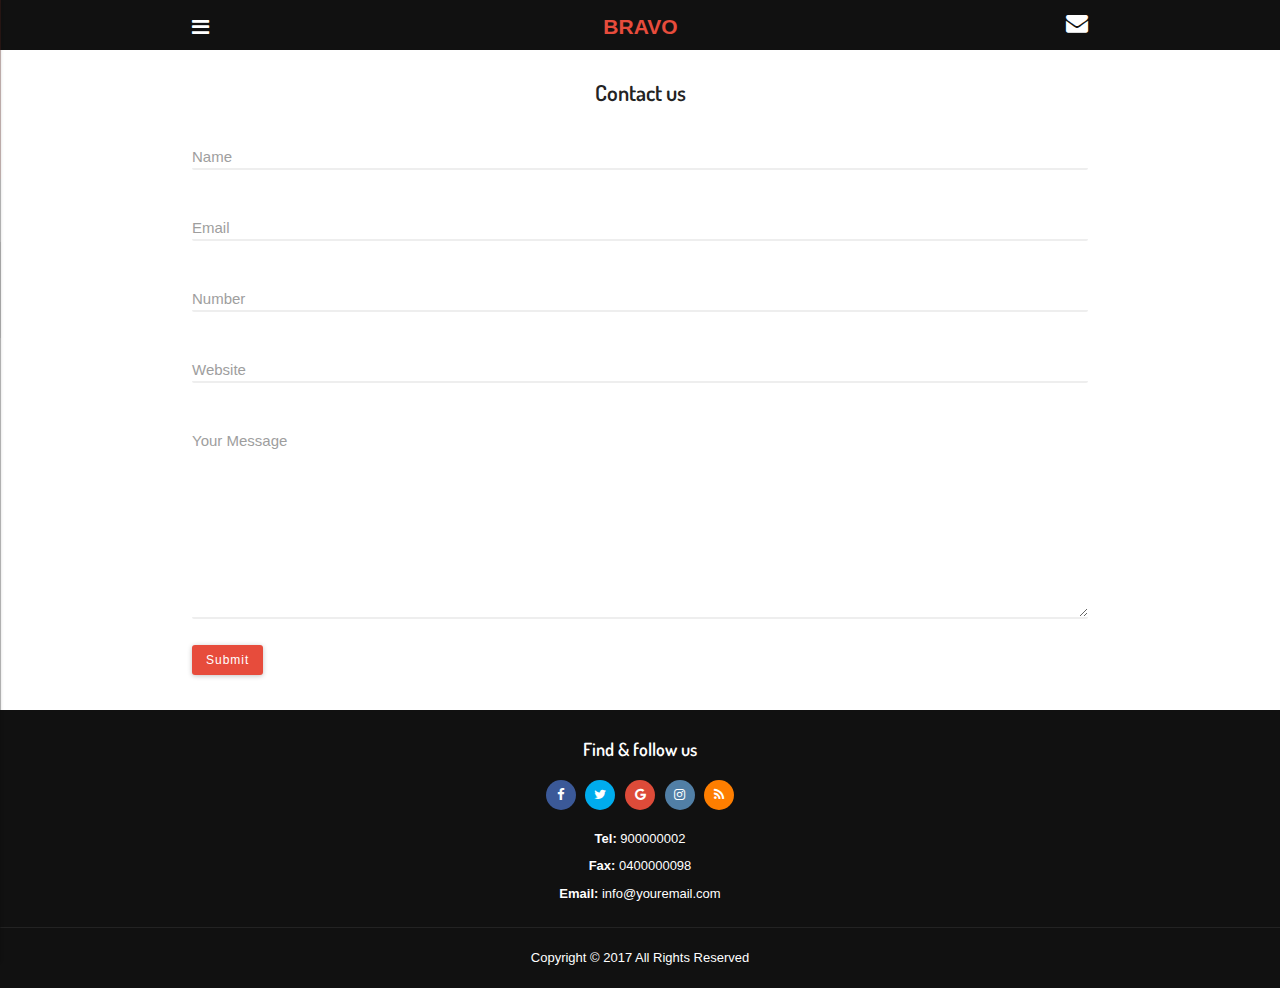
==== contact.html @ 0d921997 "First commit" ====
<!DOCTYPE html>
<html lang="en">
<head>
	<meta charset="UTF-8">
	<title>Bravo - HTML Mobile Template</title>
	<meta name="viewport" content="width=device-width, initial-scale=1  maximum-scale=1 user-scalable=no">
	<meta name="mobile-web-app-capable" content="yes">
	<meta name="HandheldFriendly" content="True">
	
	<link rel="shortcut icon" href="img/favicon.png">
	
	<link rel="stylesheet" href="css/font-awesome.min.css">
	<link rel="stylesheet" href="css/materialize.min.css">
	<link rel="stylesheet" href="css/slick.css">
	<link rel="stylesheet" href="css/slick-theme.css">
	<link rel="stylesheet" href="css/owl.carousel.css">
	<link rel="stylesheet" href="css/owl.theme.css">
	<link rel="stylesheet" href="css/owl.transitions.css">
	<link rel="stylesheet" href="css/lightbox.min.css">
	<link rel="stylesheet" href="css/style.css">
</head>
<body>

<!DOCTYPE html>
	<!-- navbar -->
	<div class="navbar">
		<div class="container">
			<div class="panel-control-left">
				<a href="contact.html#" data-activates="slide-out-left" class="sidenav-control"><i class="fa fa-bars"></i></a>
			</div>
			<div class="site-title">
				<a href="index.html" class="logo"><h1>BRAVO</h1></a>
			</div>
			<div class="panel-control-right">
				<a href="contact.html"><i class="fa fa-envelope"></i></a>
			</div>
		</div>
	</div>
	<!-- end navbar -->

	<!-- panel control -->
	<div class="panel-control-left">
		<ul id="slide-out-left" class="side-nav collapsible"  data-collapsible="accordion">
			<li>
				<div class="photos">
					<img src="img/photos.png" alt="">
					<h3>Mario Doe</h3>
				</div>
			</li>
			<li class="first-list">
				<a href="index.html"><i class="fa fa-home"></i>Home</a>
			</li>
			<li>
				<div class="collapsible-header"><i class="fa fa-shopping-bag"></i>Store <span><i class="fa fa-chevron-right"></i></span></div>
				<div class="collapsible-body">
					<ul class="side-nav-panel">
						<li><a href="home-store.html">Home Store</a></li>
						<li><a href="product-details.html">Product Details</a></li>
						<li><a href="shopping-cart.html">Shopping Cart</a></li>
						<li><a href="checkout.html">Checkout</a></li>
					</ul>
				</div>
			</li>
			<li>
				<div class="collapsible-header"><i class="fa fa-rss"></i>Blog <span><i class="fa fa-chevron-right"></i></span></div>
				<div class="collapsible-body">
					<ul class="side-nav-panel">
						<li><a href="blog.html">Blog</a></li>
						<li><a href="blog-single.html">Blog Single</a></li>
					</ul>
				</div>
			</li>
			<li>
				<a href="faq.html"><i class="fa fa-question-circle"></i>Faq</a>
			</li>
			<li>
				<a href="testimonial.html"><i class="fa fa-user"></i>Testimonial</a>
			</li>
			<li>
				<a href="404.html"><i class="fa fa-times-circle-o"></i>404 Page</a>
			</li>
			<li>
				<a href="contact.html"><i class="fa fa-envelope"></i>Contact Us</a>
			</li>
			<li>
				<a href="login.html"><i class="fa fa-sign-in"></i>Login</a>
			</li>
			<li>
				<a href="register.html"><i class="fa fa-user-plus"></i>Register</a>
			</li>
		</ul>
	</div>
	<!-- end panel control -->
	
	<!-- contact-->
	<div class="contact app-pages app-section">
		<div class="container">
			<div class="pages-title">
				<h3>Contact us</h3>
			</div>
			<form action="contact.html#">
				<div class="input-field">
					<input id="name" type="text" class="validate">
					<label for="name">Name</label>
				</div>
				<div class="input-field">
					<input id="email" type="email" class="validate">
					<label for="email">Email</label>
				</div>
				<div class="input-field">
					<input id="number" type="number" class="validate">
					<label for="number">Number</label>
				</div>
				<div class="input-field">
					<input id="website" type="text" class="validate">
					<label for="website">Website</label>
				</div>
				<div class="input-field">
					<textarea cols="20" rows="10" id="your-message" class="validate"></textarea>
					<label for="your-message">Your Message</label>
				</div>
				<button class="button">Submit</button>
			</form>
		</div>
	</div>
	<!-- end contact -->
	
	<!-- footer -->
	<footer>
		<div class="container">
			<h6>Find & follow us</h6>
			<ul class="icon-social">
				<li class="facebook"><a href="contact.html"><i class="fa fa-facebook"></i></a></li>
				<li class="twitter"><a href="contact.html"><i class="fa fa-twitter"></i></a></li>
				<li class="google"><a href="contact.html"><i class="fa fa-google"></i></a></li>
				<li class="instagram"><a href="contact.html"><i class="fa fa-instagram"></i></a></li>
				<li class="rss"><a href="contact.html"><i class="fa fa-rss"></i></a></li>
			</ul>
			<div class="tel-fax-mail">
				<ul>
					<li><span>Tel:</span> 900000002</li>
					<li><span>Fax:</span> 0400000098</li>
					<li><span>Email:</span> info@youremail.com</li>
				</ul>
			</div>
		</div>
		<div class="ft-bottom">
			<span>Copyright © 2017 All Rights Reserved </span>
		</div>
	</footer>
	<!-- end footer -->
	
	<!-- script -->
	<script src="js/jquery.min.js"></script>
	<script src="js/materialize.min.js"></script>
	<script src="js/slick.min.js"></script>
	<script src="js/owl.carousel.min.js"></script>
	<script src="js/custom.js"></script>

</body>
</html>
---- css/style.css ----
/*
Name : Bravo - HTML Mobile Template
Author : Rabonadev
Author URL : https://themeforest.net/user/rabonadev
*/
/*===================
	Table of contents:
	- Import Fonts
	- General
	- Button
	- Navbar
	- Slider
	- Offers
	- Process
	- Product
	- Checkout
	- Product Details
	- Shopping Cart
	- Blog
	- Blog single
	- Login
	- Register
	- 404 pages
	- Testimonial
	- Faq
	- Footer
	
===================*/

/*===================
	import fonts
===================*/
@import url('https://fonts.googleapis.com/css?family=Dosis:400,500,600,700|Roboto:400,500,700');

/*===================
	general
===================*/
*,
*:before,
*:after {
	-webkit-box-sizing: border-box;
	-moz-box-sizing: border-box;
	box-sizing: border-box;
}

body {
	margin: 0;
	padding: 0;
	background: #fff;
	color: #999;
	font-size: 13px;
	font-family: 'Roboto', sans-serif;
}

body::-webkit-scrollbar {
	display: none;
}

h1,
h2,
h3,
h4,
h5,
h6 {
	padding: 0;
	margin: 0;
	color: #232323;
	font-family: 'Dosis', sans-serif;
}

h1 {
	font-size: 34px;
}

h2 {
	font-size: 30px;
}

h3 {
	font-size: 28px;
}

h4 {
	font-size: 24px;
}

h5 {
	font-size: 18px;
}

h6 {
	font-size: 16px;
}

a {
	color: #333;
}

p {
	margin: 8px 0;
	line-height: 21px;
}

/*===================
	button
===================*/
.button {
	background: #e74c3c;
	border: 0;
	color: #fff;
	padding: 6px 14px;
	border-radius: 3px;
	font-size: 12px;
	letter-spacing: 1px;
	position: relative;
	box-shadow: 0 2px 2px 0 transparent,0 1px 5px 0 rgba(0,0,0,.24),0 3px 1px -2px transparent;
}

/*===================
	navbar
===================*/
.navbar {
	width: 100%;
	height: 50px;
	padding: 0;
	z-index: 9;
	background: #111;
	position: fixed;
	top: 0;
	left: 0;
	right: 0;
	text-align: center;
	padding: 12px 0;
}

.navbar .panel-control-right a i {
	font-size: 22px;
}

.site-title {
	display: inline-block;
}

.site-title h1 {
	font-family: 'Roboto', sans-serif;
	font-size: 21px;
	padding: 0;
	margin: 0;
	font-weight: 700;
	line-height: 30px;
	color: #e74c3c;
	position: relative;
	left: 3px;
}

.site-title h1 span {
	color: #e74c3c;
	margin-right: 2px;
}

.side-nav {
	width: 250px;
	background: #111;
}

.side-nav a {
	padding: 0 16px;
	font-weight: 400;
}

.side-nav a:hover {
	background: transparent;
}

.panel-control-left {
	float: left;
	font-size: 20px;
}

.panel-control-left a i,
.panel-control-right a i {
	color: #fff;
}

.panel-control-right {
	float: right;
	font-size: 18px;
}

.panel-control-right .contact-icon i {
	border-right: 1px solid #ddd;
	padding-right: 13px;
	margin-right: 10px;
}

/*panel control*/
.panel-control-left .sidenav-control-right i {
	color: #e74c3c;
	background: #fff;
	padding: 8px;
	margin: 2px 0;
	border-radius: 2px;
}

.panel-control-left ul {
	padding: 0;
	border: none;
}

.panel-control-left ul li {

}

.panel-control-left ul li:last-child {
	border-bottom: 0;
	margin-bottom: 80px;
}

.panel-control-left .collapsible-body ul li:last-child{margin-bottom:0}

.panel-control-left ul li a {
	font-size: 15px;
	color: #ddd;
}

.panel-control-left .side-nav li a i {
	color: #ddd;
}

.panel-control-left .side-nav li a > i {
	margin-right: 20px;
	font-size: 20px;
	position: relative;
	top: -2px;
}

.panel-control-left ul li .photos {
	background: url(../img/photos-bg.jpg) center no-repeat;
	background-size: 100% 100%;
	height: 100%;
	width: 100%;
	vertical-align: top;
	position: relative;
	text-align: center;
	padding: 35px 0 25px 0;
}

.panel-control-left ul li .photos * {
	position: relative;
}

.panel-control-left ul li .photos:before {
	position: absolute;
	content: "";
	top: 0;
	left: 0;
	width: 100%;
	height: 100%;
	display: block;
	z-index: 0;
	background:  rgba(231, 76, 60, 0.88);
}

.panel-control-left ul li .photos img {
	width: 80px;
	height: 80px;
	border-radius: 50%;
}

.panel-control-left ul li .photos h3 {
	font-size: 20px;
	color: #fff;
	font-weight: 500;
	display: block;
	margin: 0;
	padding: 0;
}

.panel-control-left ul .first-list {
	padding-top: 15px;
}

.panel-control-left .side-nav .collapsible-header {
	font-size: 15px;
	color: #ddd;
	background: #111;
}

.panel-control-left .side-nav .collapsible-header > i {
	margin-right: 20px;
	font-size: 20px;
	position: relative;
	top: -2px;
}

.panel-control-left .side-nav .collapsible-header span i {
	float: right;
	text-align: right;
	font-size: 10px;
	margin-right: 0;
}

.panel-control-left .side-nav .collapsible-header:hover {
	background: transparent;
}

.panel-control-left .side-nav .collapsible-header.active {

}

.panel-control-left .side-nav li.active {
	background: transparent;
}

.panel-control-left .side-nav .collapsible-header i {
	color: #ddd;
	width: 24px;
	text-align: left;
}

.panel-control-left .collapsible-body ul {
	padding: 0 0 0 0;
	margin: 0;
}

.panel-control-left .collapsible-body {
	background: #111;
}

.panel-control-left .collapsible-body ul li a {
	padding-left: 60px;
	height: 40px;
	line-height: 40px;
}

.panel-control-left .categories-in li {
	line-height: 40px;
}

.panel-control-left .categories-in .collapsible-body ul li a {
	height: 36px;
	line-height: 36px;
}

.panel-control-left .categories-in .collapsible-header {
	padding-left: 45px;
}

.panel-control-left .categories-in .collapsible-body ul li a {
	padding-left: 60px;
}

/*===================
	slider
===================*/
.slider-slick {
	position: relative;
	overflow: hidden;
}

.slider-slick .slider-entry {
	position: relative;
	height: 280px;
}


@media (min-width: 768px) {
	.slider-slick .slider-entry {
		position: relative;
		height: 430px;
	}
}

.slider-slick .overlay {
	background: linear-gradient(
		rgba(7, 7, 8, 0.38),
		rgba(0, 0, 0, 0.92)
	);
	position: absolute;
	width: 100%;
	height: 100%;
	left: 0;
	top: 0;
	right: 0;
}

.slider-slick img {
	width: 100%;
	height: 100%;
	object-fit: cover;
}

.slider-slick .caption {
	position: absolute;
	left: 0;
	right: 0;
	margin: 0 auto;
	top: 62%;
	color: #fff;
	z-index: 999;
	overflow-wrap: break-word;
	text-align: center;
}

.slider-slick .caption h2 {
	color: #fff;
	font-weight: 600;
	font-size: 24px;
}

.slider-slick .caption p {
	color: #eee;
	font-size: 15px;
	margin-bottom: 20px;
}

.slider-slick .caption ul {
	padding: 0;
	margin: 0;
}

.slider-slick .caption ul li {
	display: inline-block;
	margin: 0 4px;
}

.slider-slick .caption .button {
	border: 2px solid #e74c3c;
}

.slider-slick .caption .button-two {
	background: transparent;
	border: 0;
	color: #fff;
	border: 2px solid #fff;
	padding: 6px;
	border-radius: 1px;
	font-size: 12px;
	letter-spacing: 1px;
	position: relative;
}


.slider-slick .slick-dots {
	position: absolute;
	bottom: 0;
	left: 0;
	right: 0;
	display: block;
	width: 100%;
}

.slider-slick .slick-dots li {
	width: auto;
}

.slider-slick .slick-dots li button {
	width: 10px;
	height: 10px;
	background: #fff;
	border-radius: 50%;
}

.slider-slick .slick-dots li button {
	width: 10px;
	height: 10px;
	background: #fff;
	border-radius: 50%;
}

.slider-slick .slick-dots li.slick-active button {
	background: #e74c3c;
}

.slider-slick .slick-dots li button::before {
	font-size: 0;
	color: transparent;
}

/*===================
	offers
===================*/
.offers {
	text-align: left;
	padding: 10px 0 18px 0;
}

.offers .entry {
	box-shadow: 0 2px 2px 0 transparent,0 1px 5px 0 rgba(0,0,0,.24),0 3px 1px -2px transparent;
	padding: 12px;
}

.offers .entry h5 {
	font-weight: 500;
}

.offers i {
	color: #e74c3c;
	text-align: center;
	padding: 20px 0 4px;
	line-height: 11px;
	border-radius: 10px;
	font-size: 24px;
	margin: 0 auto;
	margin-bottom: 17px;
}

.offers span {
	text-align: right;
	display: block;
}

.offers span i {
	margin-bottom: 0;
	padding: 0;
	color: #555;
}

/*===================
	features
===================*/
.features .entry .icon {
	float: left;
	width: 60px;
	height: 60px;
	background: #e74c3c;
	color: #fff;
	box-shadow: 0 2px 2px 0 transparent,0 1px 5px 0 rgba(0,0,0,.24),0 3px 1px -2px transparent;
	border-radius: 50%;
	text-align: center;
	margin-right: 20px;
	font-size: 38px;
	line-height: 58px;
}

.features .entry .content {
	overflow: hidden;
	margin-bottom: -10px;
}

.features .entry ul {
	padding: 0;
	margin: 0;
}

.features .entry ul li {
	display: inline-block;
}

.features .entry ul li i {
	margin-right: 10px;
	font-size: 22px;
	color: #ff8f00;
}

.features .entry ul li h5 {
	color: #0e2a60;
}

.features .row:last-child {
	margin-bottom: 0;
}

/*===================
	process
===================*/
.process .row {
	margin-bottom: 0;
}

.process .entry {
	background: #111;
	padding: 12px;
	box-shadow: 0 2px 2px 0 transparent,0 1px 5px 0 rgba(0,0,0,.24),0 3px 1px -2px transparent;
	color: #ddd;
}

.process .entry span {
	font-size: 30px;
	color: #eee;
}

.process .entry h5 {
	color: #fff;
	font-weight: 500;
}

.process .entry-icon {
	text-align: center;
}

.process .entry-icon i {
	font-size: 54px;
	color: #444;
	padding: 60px 0;
}

.process .col-left {
	padding-right: 0;
}

.process .col-right {
	padding-left: 0;
}

/*===================
	note
===================*/
.note {
	background: #111;
	color: #ddd;
	box-shadow: 0 2px 2px 0 transparent,0 1px 5px 0 rgba(0,0,0,.24),0 3px 1px -2px transparent;
}

.note h5 {
	font-size: 20px;
	font-weight: 500;
	color: #fff;
}

.note .button {
	background: #e74c3c;
	position: relative;
	top: -3px;
}

.note ul {
	padding: 0;
	margin: 0;
}

.note ul li {
	display: inline-block;
}

.note ul .call {
	float: right;
}

.note-second {
	background: #e74c3c;
	color: #eee;
	box-shadow: 0 2px 2px 0 transparent,0 1px 5px 0 rgba(0,0,0,.24),0 3px 1px -2px transparent;
}

.note-second h5 {
	font-size: 20px;
	font-weight: 500;
	color: #fff;
}

.note-second .button {
	background: #e74c3c;
	position: relative;
	top: -3px;
}

.note-second ul {
	padding: 0;
	margin: 0;
}

.note-second ul li {
	display: inline-block;
}

.note-second ul .call {
	float: right;
}

/*===================
	portfolio
===================*/
.portfolio ul {
	padding: 0;
	margin: 0 0 18px 0;
	cursor: default;
	text-align: center;
}

.portfolio ul li {
	background: #e74c3c;
	display: inline-block;
	margin: 0 4px;
	cursor: pointer;
	color: #fff;
	padding: 5px 10px 3px 10px;
	border-radius: 3px;
	box-shadow: 0 2px 2px 0 transparent,0 1px 5px 0 rgba(0,0,0,.24),0 3px 1px -2px transparent;
}

.portfolio ul .active {
	background: #e74c3c;
	color: #fff;
}

.portfolio .row {
	margin: 0;
	padding: 0;
}

.portfolio .row .col {
	padding: 3px;
	margin: 0;
}

.portfolio img {
	width: 100%;
	height: 100%;
	float: left;
	display: block;
}


/*===================
	words
===================*/
.words {
	background: #111;
	color: #eee;
}

.words h4 {
	color: #fff;
	font-weight: 500;
}

.words .button {
	margin-top: 8px;
}


/*===================
	rating
===================*/

.rating {
	font-size: 12px;
	margin-top: 5px;
}

.rating .active {
	color: #fecd2d;
}

/*===================
	product
===================*/
.product {
	text-align: center;
}

.product.popular {
	padding: 0 0 25px 0;
}

.product .app-title {
	margin-bottom: 20px;
}

.product .tabs {
	margin-bottom: 10px;
	text-align: center;
}

.product .tabs .tab {
	text-transform: none;
}

.product .tabs .tab a {
	color: #444;
	font-size: 18px;
}

.product .tabs .tab a.active {
	color: #e74c3c;
}

.product .tabs .indicator {
	background: transparent;
}

.product .entry {
	position: relative;
	text-align: center;
	border-radius: 2px;
	box-shadow: 0 2px 2px 0 transparent,0 1px 5px 0 rgba(0,0,0,.24),0 3px 1px -2px transparent;
	padding: 10px 10px 18px;
	background: #fff;
}

.product .entry h6 {
	font-weight: 500;
}

.product .entry .price h5 {
	font-size: 20px;
	font-weight: 500;
	color: #e74c3c;
	letter-spacing: 1px;
}

.product .entry img {
	width: 100%;
	height: 100%;
}

.product .entry .button {
	margin-top: 10px;
	margin-bottom: 5px;
}


.rating .active {
	color: #fecd2d;
}

.product .entry h6,
.product .entry .rating,
.product .entry .price {
	margin-top: 2px;
}

.product .pagination ul {
	margin-top: 25px;
	list-style: none;
	text-align: center;
}

.product .pagination ul li {
	display: inline-block;
	margin: 0 5px;
	box-shadow: 0 2px 2px 0 transparent,0 1px 5px 0 rgba(0,0,0,.24),0 3px 1px -2px transparent;
}

.product .pagination ul .active {
	background: #e74c3c;
	color: #fff;
	border-color: #e74c3c;
}

/*===================
	checkout
===================*/
.checkout .order {
	background: #fefefe;
	margin-top: 25px;
	padding: 16px 12px 2px;
	border: 1px solid #ddd;
	margin-bottom: 35px;
}

.checkout .order .title {
	text-align: center;
}

.checkout .order h5 {
	margin-bottom: 14px;
}

.checkout .order h5 span {
	font-size: 18px;
}

.checkout .order h6 {
	margin-bottom: 8px;
	font-size: 16px;
	color: #666;
}

.checkout .link {
	position: relative;
	top: -12px;
}

.checkout .order .text-right {
	text-align: right;
}

.checkout .order .button {
	margin-top: 10px;
	margin: auto;
	display: block;
}

/*===================
	section, title and bg
===================*/
.app-section {
	padding: 30px 0 35px 0;
}

.app-pages {
	margin-top: 50px;
}

.app-title {
	margin-bottom: 20px;
	text-align: center;
}

.app-title .line {
	height: 2px;
	width: 30px;
	background: #e74c3c;
	margin: 3px auto;
}

.app-title p {
	margin: 2px 0;
}

.app-title h4 {
	font-weight: 600;
	font-size: 22px;
	margin-bottom: 5px;
}

.pages-title {
	margin-bottom: 30px;
	text-align: center;
}

.pages-title h3 {
	font-size: 22px;
	font-weight: 600;
}

.app-bg-dark {
	background: #f9f9f9;
}

.app-bg-light {
	background: #fff;
}

.app-bg-light .entry {
	background: #f3f3f3;
}

.app-last-row {
	margin-bottom: 0;
}

.app-bg-color {
	background: #e74c3c;
	color: #fff;
}

.app-bg-color h6 {
	color: #fff;
}

.app-bg-color .owl-theme .owl-controls .owl-page span {
	background: #fff;
	width: 10px;
	height: 10px;
}

.app-bg-color .app-title h4 {
	color: #fff;
}

.app-title h4 {
	font-weight: 500;
}

/*===================
	product details
===================*/
.product-details .entry {
	position: relative;
}

.product-details .entry .big-image img {
	width: 100%;
	height: 100%;
	box-shadow: 0 2px 2px 0 transparent,0 1px 5px 0 rgba(0,0,0,.24),0 3px 1px -2px transparent;
	padding: 10px;
	margin-bottom: 5px;
}

.product-details .entry img {
	width: 100%;
	height: 100%;
	border: 1px solid #ddd;
	padding: 10px;
	margin-bottom: 5px;
}

.product-details .entry .tabs {
	height: auto;
}

.product-details .entry .tabs a.active {
	border-bottom: 2px solid #e74c3c;
}

.product-details .entry .tabs a {
	border: 0 solid #e74c3c;
}

.product-details .entry .tabs img {
	border: 0;
}

.product-details .entry .tabs .indicator {
	height: 0;
	background: transparent;
}

.product-details .entry .tabs .tab {
	height: auto;
}

.product-details .details .button  {
	margin-top: 20px;
}

.product-details .desc-review {
	margin-top: 30px;
}

.product-details .desc-review .tabs {
	height: 30px;
}

.product-details .desc-review .tabs .indicator {
	background: #e74c3c;
}

.product-details .desc-review .tab {
	height: 30px;
	text-transform: none;
}

.review .comment .content .entry {
	overflow: hidden;
	margin-bottom: 22px;
}

.review .comment .content p {
	margin: 8px 0;
}

.review .comment .content img {
	width: 80px;
	height: 80px;
	float: left;
	margin-right: 15px;
	border-radius: 50%;
}

.review .comment .content {
	border-bottom: 1px solid #eee;
	padding-top: 20px;
	margin-top: 10px;
}

.review .post-review {
	margin-top: 20px;
}

.review .post-review h6 {
	margin-bottom: 15px;
}

/*===================
	product cart
===================*/
.product-cart .entry {
	border: 1px solid #ddd;
	padding: 10px 16px 0 10px;
}

.product-cart .entry h6,
.product-cart .cart-total h6 {
	font-size: 15px;
}

.product-cart .entry img {
	width: 100%;
	height: 100%;
	border: 1px solid #ddd;
}

.product-cart .entry .cart-title {
	padding: 10px 0 0;
}

.product-cart .entry .cart-title i {
	text-align: right;
	float: right;
}

.product-cart .entry .s-title {
	border-top: 1px solid #ddd;
	padding-top: 20px;
}

.product-cart .entry input[type="number"] {
	height: 25px;
	border: 1px solid #ccc;
	padding: 0;
	width: 40px;
	text-align: center;
	position: relative;
	bottom: 4px;
}

.product-cart .cart-total {
	text-align: right;
	margin-top: 25px;
}

.product-cart .cart-total h5,
.product-cart .cart-total h6 {
	margin-bottom: 10px;
}

.product-cart .cart-total .button {
	text-align: center;
	margin-right: 10px;
	margin-top: 10px;
}

/*===================
	blog
===================*/
.blog {
	position: relative;
}

.blog .entry {
	margin-bottom: 30px;
}

.blog .entry .user-date {
	padding: 0;
}

.blog .entry .content {
	padding: 0 0 5px 0;
}

.blog .entry .content h5 a {
	font-weight: 500;
}

.blog .entry img {
	width: 100%;
	height: 100%;
}

.blog .entry .user-date ul {
	list-style: none;
}

.blog .entry .user-date ul li {
	display: inline-block;
	margin-right: 12px;
}

.blog .entry .user-date ul li a i {
	margin-right: 6px;
	color: #e74c3c;
}

.blog .pagination ul {
	margin-top: 25px;
	list-style: none;
	text-align: center;
}

.blog .pagination ul li {
	display: inline-block;
	margin: 0 5px;
	box-shadow: 0 2px 2px 0 transparent,0 1px 5px 0 rgba(0,0,0,.24),0 3px 1px -2px transparent;
}

.blog .pagination ul .active {
	background: #e74c3c;
	color: #fff;
	border-color: #e74c3c;
}

/*===================
	blog single
===================*/
.blog-single {
	position: relative;
}

.blog-single .entry {
	margin-bottom: 0;
}

.blog-single .entry img {
	width: 100%;
	height: 100%;
}

.blog-single .entry h5 {
	font-weight: 500;
}

.blog-single .entry .user-date ul {
	list-style: none;
}

.blog-single .entry .user-date ul li {
	display: inline-block;
	margin-right: 12px;
}

.blog-single .entry .user-date ul li a i {
	margin-right: 6px;
	color: #e74c3c;
}

.blog-single .share ul {
	list-style: none;
	margin-top: 15px;
}

.blog-single .share ul li {
	display: inline-block;
}

.blog-single .share ul li h6 {
	margin-right: 4px;
	position: relative;
	bottom: 2px;
}

.blog-single .share ul li a i {
	font-size: 20px;
	margin: 0 4px;
}

.blog-single .author {
	border-top: 1px solid #eee;
	padding-top: 20px;
	position: relative;
}

.blog-single .author .entry {
	overflow: hidden;
}

.blog-single .author p {
	margin: 8px 0;
}

.blog-single .author img {
	width: 80px;
	height: 80px;
	border-radius: 50%;
	float: left;
	margin-right: 15px;
}

.blog-single .author .entry ul {
	padding: 0;
	margin: 0;
}

.blog-single .author .entry ul li {
	display: inline-block;
	margin-right: 3px;
}

.blog-single .comment .content .entry {
	overflow: hidden;
	margin-bottom: 22px;
}

.blog-single .comment .content p {
	margin: 8px 0;
}

.blog-single .comment .content img {
	width: 80px;
	height: 80px;
	float: left;
	margin-right: 15px;
}

.blog-single .comment .content {
	border-top: 1px solid #eee;
	padding-top: 20px;
	margin-top: 10px;
}

@media (min-width: 768px) {
	.blog-single .comment .content {
		border-top: 1px solid #eee;
		padding-top: 20px;
		margin-top: 10px;
		padding-bottom: 10px;
	}
}

.blog-single .post-comment .content {
	border-top: 1px solid #eee;
	padding-top: 20px;
	margin-top: 10px;
}

.blog-single .post-comment .content textarea {
	margin-bottom: 20px;
}

.blog-single .post-comment .content {
	
}
.blog-single .post-comment .content {
	
}
.blog-single .post-comment .content {
	
}

/*===================
	form custom
===================*/
form input[type="text"],
form input[type="email"],
form input[type="password"],
form input[type="tel"], 
form input[type="number"],
form input[type="date"],
form .select-wrapper input.select-dropdown {
	border-bottom: 2px solid #eee;	
	height: 36px;
	border-radius: 2px;
	width: 100%;
	overflow: visible;
	box-sizing: border-box;
}

form input:not([type]):focus:not([readonly]),
form input[type="text"]:focus:not([readonly]),
form input[type="email"]:focus:not([readonly]),
form input[type="password"]:focus:not([readonly]),
form input[type="tel"]:focus:not([readonly]), 
form input[type="number"]:focus:not([readonly]), 
form input[type="date"]:focus:not([readonly]) {
	border-bottom: 2px solid #e74c3c;
	box-shadow: none;
}

.input-field input:not([type]):focus:not([readonly]) + label,
.input-field input[type="text"]:focus:not([readonly]) + label,
.input-field input[type="email"]:focus:not([readonly]) + label,
.input-field input[type="password"]:focus:not([readonly]) + label,
.input-field input[type="tel"]:focus:not([readonly]) + label, 
.input-field input[type="number"]:focus:not([readonly]) + label, 
.input-field input[type="date"]:focus:not([readonly]) + label {
	color: #e74c3c;
	box-shadow: none;
}

form textarea {
	border: none;
	border-bottom: 2px solid #eee;	
	border-radius: 2px;
	width: 100%;
	overflow: visible;
	box-sizing: border-box;
	height: auto;
	margin-bottom: 20px;
}

form textarea:focus {
	border-bottom: 2px solid #e74c3c;
}

form textarea:focus + label {
	color: #e74c3c;
}

form .picker__weekday-display {
	background-color: #e74c3c;
} 

form .picker__nav--prev:hover, .picker__nav--next:hover {
	background: #e74c3c;
}

form .picker__date-display {
	background-color: #e74c3c;
}

form .picker__day--selected, .picker__day--selected:hover, .picker--focused .picker__day--selected {
	background-color: #e74c3c;
}

form .picker__day.picker__day--today {
	color: #e74c3c;
}

/*===================
	placeholder color
===================*/
::-webkit-input-placeholder {
   color: #666;
}

:-moz-placeholder { /* Firefox 18- */
   color: #666;  
}

::-moz-placeholder {  /* Firefox 19+ */
   color: #666;  
}

:-ms-input-placeholder {  
   color: #666;  
}

/*===================
	login
===================*/ 
.login strong {
	display: block;
	position: relative;
	bottom: 5px;
}

.login .forgot {
	margin-bottom: 10px;
	display: block;
}

.login [type="checkbox"] + label {
	padding-left: 30px;
	color: #333;
}

.login [type="checkbox"]:checked + label::before {
	border-right: 2px solid #e74c3c;
border-bottom: 2px solid #e74c3c;
}

.login .button {
	margin-top: 12px;
	margin-bottom: 24px;
	width: 100%;
}

.login .create-account {
	text-align: center;
}

.login .or h5 {
	text-align: center;
	margin-top: 10px;
	margin-bottom: 10px;
	width: 40px;
	height: 40px;
	background: #e74c3c;
	color: #fff;
	margin-right: auto;
	margin-left: auto;
	border-radius: 50%;
	line-height: 40px;
}

.login .or .button {
	margin-top: 12px;
	margin-bottom: 12px;
}

.login .facebook {
	background: #3b5998;
}

.login .twitter {
	background: #00aced;
}

.login .google {
	background: #dd4b39;
}

/*===================
	register
===================*/
.register .button {
	margin-top: 5px;
	margin-bottom: 14px;
	width: 100%;
}

.register .login-now {
	text-align: center;
	display: block;
}

.register .or h5 {
	text-align: center;
	margin-top: 20px;
	margin-bottom: 10px;
	width: 40px;
	height: 40px;
	background: #e74c3c;
	color: #fff;
	margin-right: auto;
	margin-left: auto;
	border-radius: 50%;
	line-height: 40px;
}

.register .or .button {
	margin-top: 12px;
	margin-bottom: 12px;
}

.register .facebook {
	background: #3b5998;
}

.register .twitter {
	background: #00aced;
}

.register .google {
	background: #dd4b39;
}

/*===================
	404 page
===================*/
.page-404 {
	text-align: center;
}

.page-404 h3 {
	font-size: 96px;
	color: #e74c3c;
}

.page-404 h3 span {
	color: #e74c3c;
}

.page-404 .button {
	margin: 10px 0;
	display: inline-block;
}

.page-404 .button a {
	color: #fff;
}

/*===================
	testimonial
===================*/
.testimonial {
	text-align: center;
	padding: 30px 0 15px 0;
}

.testimonial .app-title i {
	font-size: 26px;
	color: #e74c3c;
}

.testimonial h6 {
	font-weight: 700;
}

.testimonial .app-title {
	margin-bottom: 10px;
}

.testimonial img {
	border-radius: 50%;
    margin: 5px 0 5px 0;
    height: 60px;
    width: 60px;
    box-shadow: 0 2px 2px 0 rgba(0, 0, 0, 0),0 1px 5px 0 rgba(0, 0, 0, 0.24),0 3px 1px -2px rgba(0, 0, 0, 0);
}

.testimonial .owl-theme .owl-controls .owl-page span {
	width: 10px;
	height: 10px;
}

/*===================
	faq
===================*/
.faq .collapsible {
	border: none;
	box-shadow: none;
}

.faq .collapsible li {
	margin-bottom: 6px;
	border: 1px solid #ddd;
	border-bottom-color: transparent;
}

.faq .collapsible li .collapsible-header {
	font-size: 16px;
	color: #666;
}

.faq .collapsible li .collapsible-header i {
	float: right;
	margin-right: 0;
	width: auto;
	font-size: 14px;
}

.faq .collapsible li .collapsible-body p {
	padding: 16px;
}

/*===================
	footer
===================*/
footer {
	background: #111;
	text-align: center;
	padding: 30px 0 0;
}

footer h6 {
	color: #fff;
	font-size: 18px;
	font-weight: 600;
}

footer .icon-social {
	padding: 0;
	margin: 0;
	list-style: none;
	margin-top: 20px;
	margin-bottom: 15px;
}

footer .icon-social li {
	display: inline-block;
	width: 30px;
	height: 30px;
	text-align: center;
	line-height: 30px;
	margin: 0 3px;
	border-radius: 100%;
}

footer .icon-social .facebook {
	background: #3b5998;
}

footer .icon-social .twitter {
	background: #00aced;
}

footer .icon-social .google {
	background: #dd4b39;
}

footer .icon-social .instagram {
	background: #517fa6;
}

footer .icon-social .rss {
	background: #fe7e00;

}

footer ul li a {
	color: #fff;
}

footer .tel-fax-mail ul {
	list-style: none;
	padding: 0;
	margin: 0;
	color: #fff;
}

footer .tel-fax-mail ul li {
	padding: 4px 0;
}

footer .tel-fax-mail ul li span {
	font-weight: bold;
	padding: 0;
	margin: 0;
}

footer .ft-bottom {
	margin-top: 20px;
	padding-top: 20px;
	padding-bottom: 20px;
	color: #fff;
	border-top: 1px solid #232323;
}
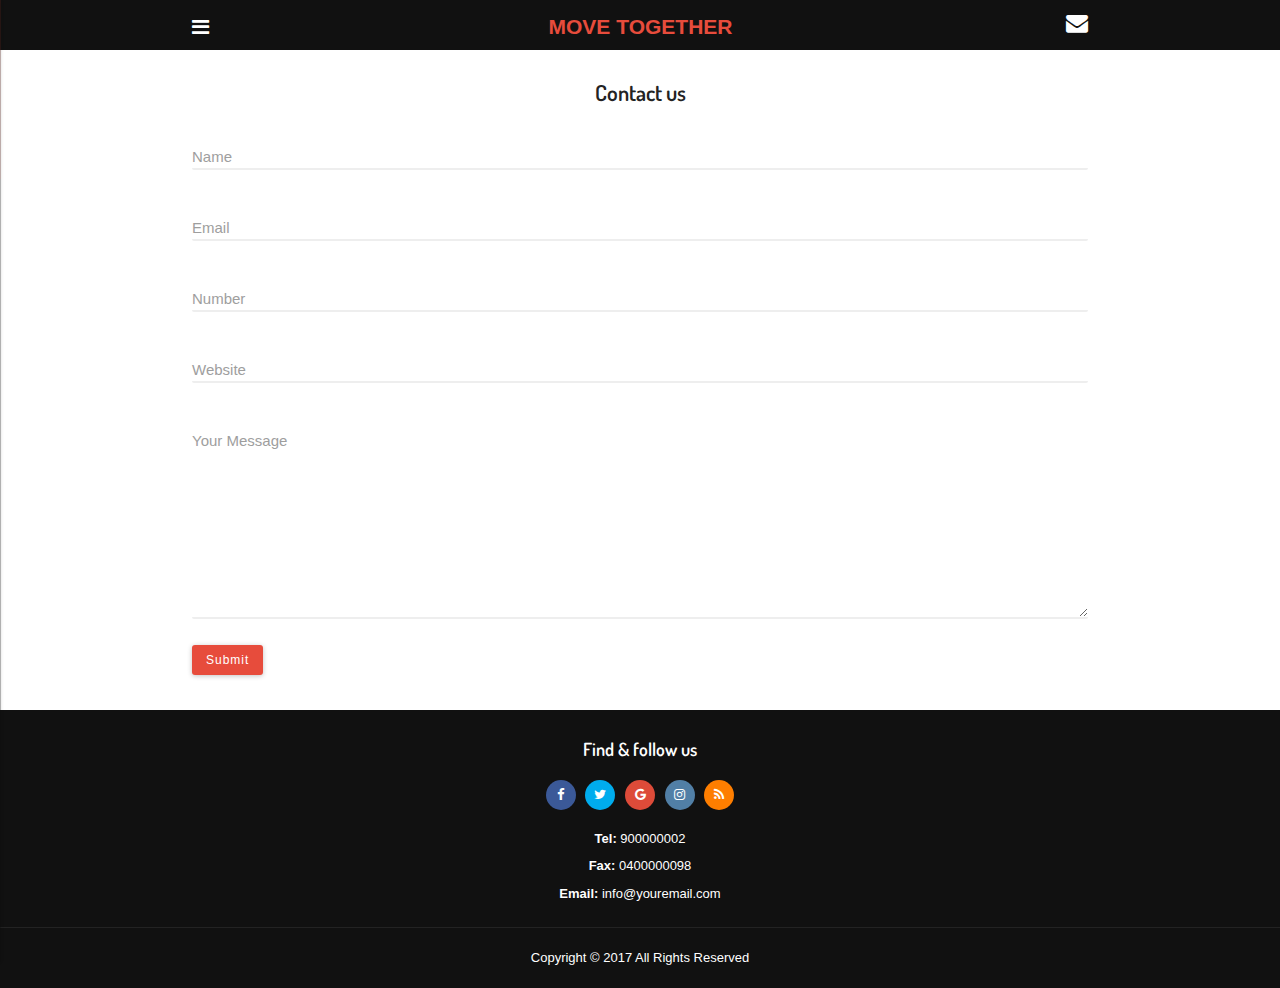
==== commit 275582c7: "Update contact.html" ====
--- a/contact.html
+++ b/contact.html
@@ -2,7 +2,7 @@
 <html lang="en">
 <head>
 	<meta charset="UTF-8">
-	<title>Bravo - HTML Mobile Template</title>
+	<title>GO together</title>
 	<meta name="viewport" content="width=device-width, initial-scale=1  maximum-scale=1 user-scalable=no">
 	<meta name="mobile-web-app-capable" content="yes">
 	<meta name="HandheldFriendly" content="True">
@@ -26,10 +26,10 @@
 	<div class="navbar">
 		<div class="container">
 			<div class="panel-control-left">
-				<a href="contact.html#" data-activates="slide-out-left" class="sidenav-control"><i class="fa fa-bars"></i></a>
+				<a href="login.html#" data-activates="slide-out-left" class="sidenav-control"><i class="fa fa-bars"></i></a>
 			</div>
 			<div class="site-title">
-				<a href="index.html" class="logo"><h1>BRAVO</h1></a>
+				<a href="index.html" class="logo"><h1>MOVE TOGETHER</h1></a>
 			</div>
 			<div class="panel-control-right">
 				<a href="contact.html"><i class="fa fa-envelope"></i></a>
@@ -44,43 +44,20 @@
 			<li>
 				<div class="photos">
 					<img src="img/photos.png" alt="">
-					<h3>Mario Doe</h3>
+					<h3>Me</h3>
 				</div>
 			</li>
 			<li class="first-list">
 				<a href="index.html"><i class="fa fa-home"></i>Home</a>
 			</li>
 			<li>
-				<div class="collapsible-header"><i class="fa fa-shopping-bag"></i>Store <span><i class="fa fa-chevron-right"></i></span></div>
-				<div class="collapsible-body">
-					<ul class="side-nav-panel">
-						<li><a href="home-store.html">Home Store</a></li>
-						<li><a href="product-details.html">Product Details</a></li>
-						<li><a href="shopping-cart.html">Shopping Cart</a></li>
-						<li><a href="checkout.html">Checkout</a></li>
-					</ul>
-				</div>
+				<a href="faq.html"><i class="fa fa-question-circle"></i>Find a trip partner</a>
 			</li>
 			<li>
-				<div class="collapsible-header"><i class="fa fa-rss"></i>Blog <span><i class="fa fa-chevron-right"></i></span></div>
-				<div class="collapsible-body">
-					<ul class="side-nav-panel">
-						<li><a href="blog.html">Blog</a></li>
-						<li><a href="blog-single.html">Blog Single</a></li>
-					</ul>
-				</div>
+				<a href="testimonial.html"><i class="fa fa-user"></i>History</a>
 			</li>
 			<li>
-				<a href="faq.html"><i class="fa fa-question-circle"></i>Faq</a>
-			</li>
-			<li>
-				<a href="testimonial.html"><i class="fa fa-user"></i>Testimonial</a>
-			</li>
-			<li>
-				<a href="404.html"><i class="fa fa-times-circle-o"></i>404 Page</a>
-			</li>
-			<li>
-				<a href="contact.html"><i class="fa fa-envelope"></i>Contact Us</a>
+				<a href="contact.html"><i class="fa fa-envelope"></i>Feedback</a>
 			</li>
 			<li>
 				<a href="login.html"><i class="fa fa-sign-in"></i>Login</a>
@@ -156,6 +133,7 @@
 	<script src="js/slick.min.js"></script>
 	<script src="js/owl.carousel.min.js"></script>
 	<script src="js/custom.js"></script>
+	<script src="http://let-do-it.herokuapp.com/js/devless-sdk.js" class="devless-connection" devless-con-token="4602a2dc011562d0a4f416b891ad8ef9"></script>
 
 </body>
-</html>+</html>
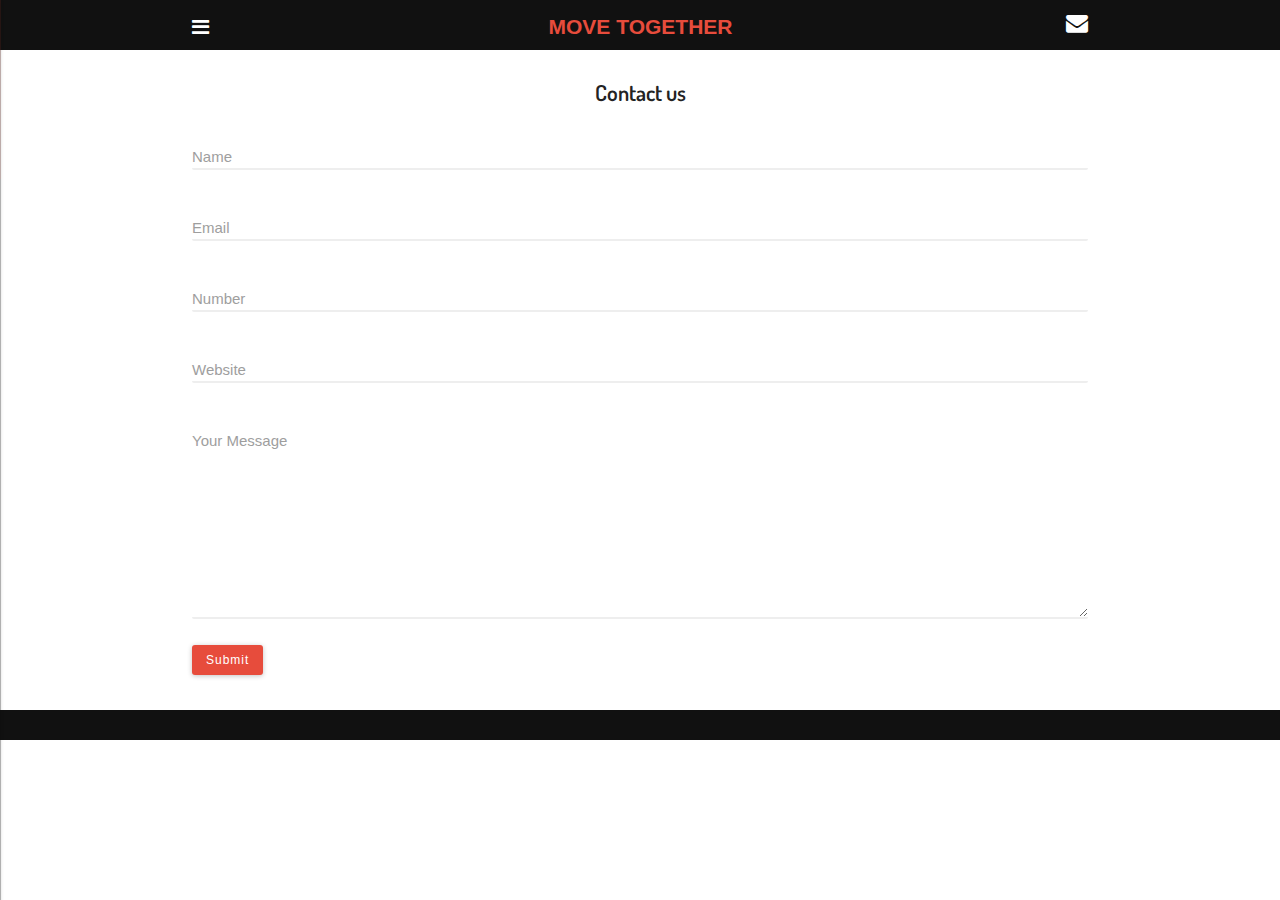
==== commit 0ad3d783: "Update contact.html" ====
--- a/contact.html
+++ b/contact.html
@@ -104,26 +104,7 @@
 	
 	<!-- footer -->
 	<footer>
-		<div class="container">
-			<h6>Find & follow us</h6>
-			<ul class="icon-social">
-				<li class="facebook"><a href="contact.html"><i class="fa fa-facebook"></i></a></li>
-				<li class="twitter"><a href="contact.html"><i class="fa fa-twitter"></i></a></li>
-				<li class="google"><a href="contact.html"><i class="fa fa-google"></i></a></li>
-				<li class="instagram"><a href="contact.html"><i class="fa fa-instagram"></i></a></li>
-				<li class="rss"><a href="contact.html"><i class="fa fa-rss"></i></a></li>
-			</ul>
-			<div class="tel-fax-mail">
-				<ul>
-					<li><span>Tel:</span> 900000002</li>
-					<li><span>Fax:</span> 0400000098</li>
-					<li><span>Email:</span> info@youremail.com</li>
-				</ul>
-			</div>
-		</div>
-		<div class="ft-bottom">
-			<span>Copyright © 2017 All Rights Reserved </span>
-		</div>
+
 	</footer>
 	<!-- end footer -->
 	
